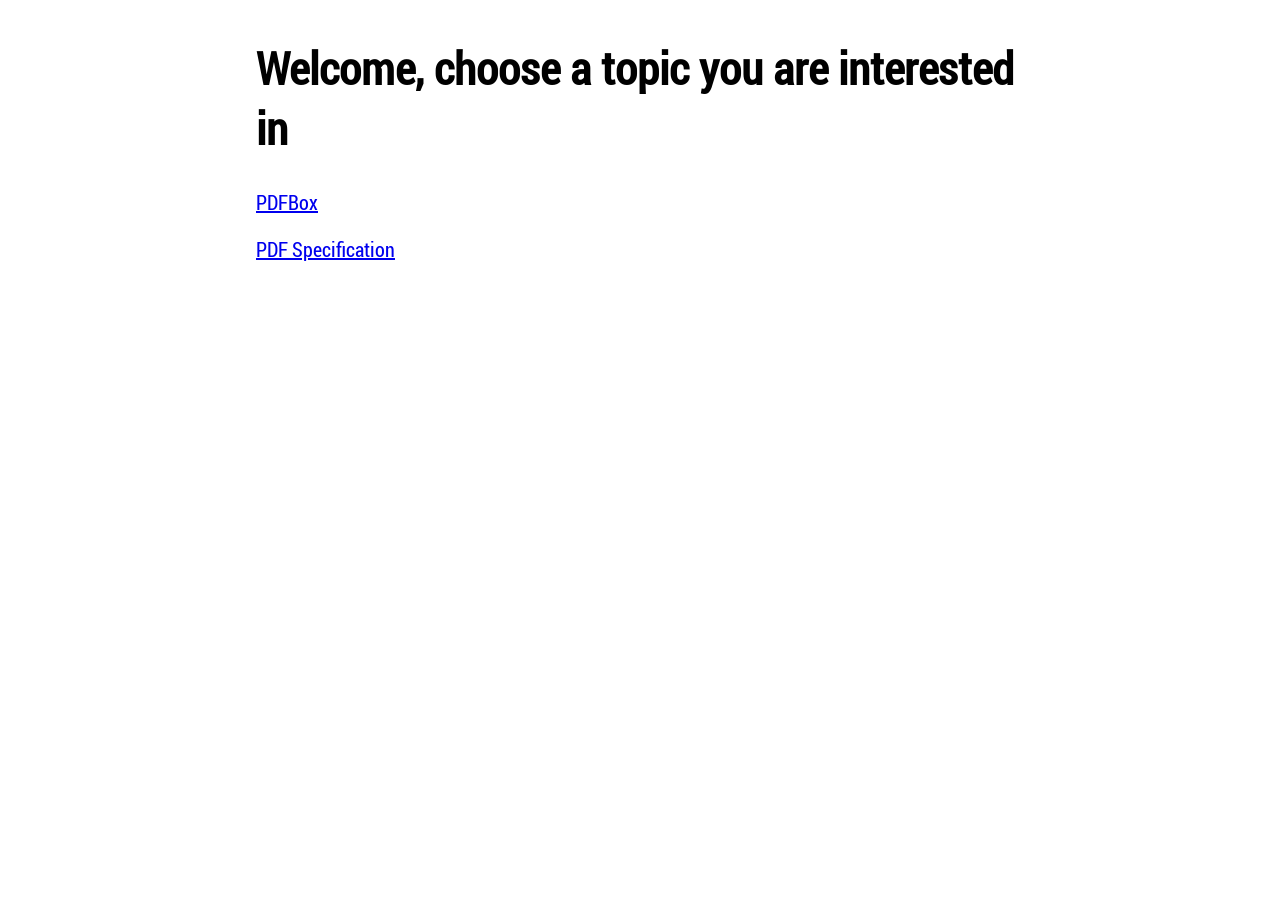
==== index.html @ 51e6b05e "First Commit" ====
<!DOCTYPE html>
<html lang="en">
<head>
  <meta charset="utf-8">
  <title>Welcome</title>
  <link type="text/css" href="main.css" rel="stylesheet">
  <script data-ad-client="ca-pub-6036394186995610" async src="https://pagead2.googlesyndication.com/pagead/js/adsbygoogle.js"></script>
</head>
<body>
  <h1>Welcome, choose a topic you are interested in</h1>
  <p><a href="pdfbox/main.html">PDFBox</a></p>
  <p> <a href="pdfSpecification/main.html">PDF Specification</a></p>
</body>
</html>
---- main.css ----
@font-face{
	font-family:'roboto_condensedregular';
	src:url('fonts/RobotoCondensed-Regular-webfont.woff');
}

body{
    font-family: 'roboto_condensedregular', sans-serif;
    font-size: 20px;
    margin-left: 20%;
    margin-right: 20%;
    margin-top: 3%;
}

h1{
    font-family: 'roboto_condensedregular', sans-serif;
    font-size: 45px;
}
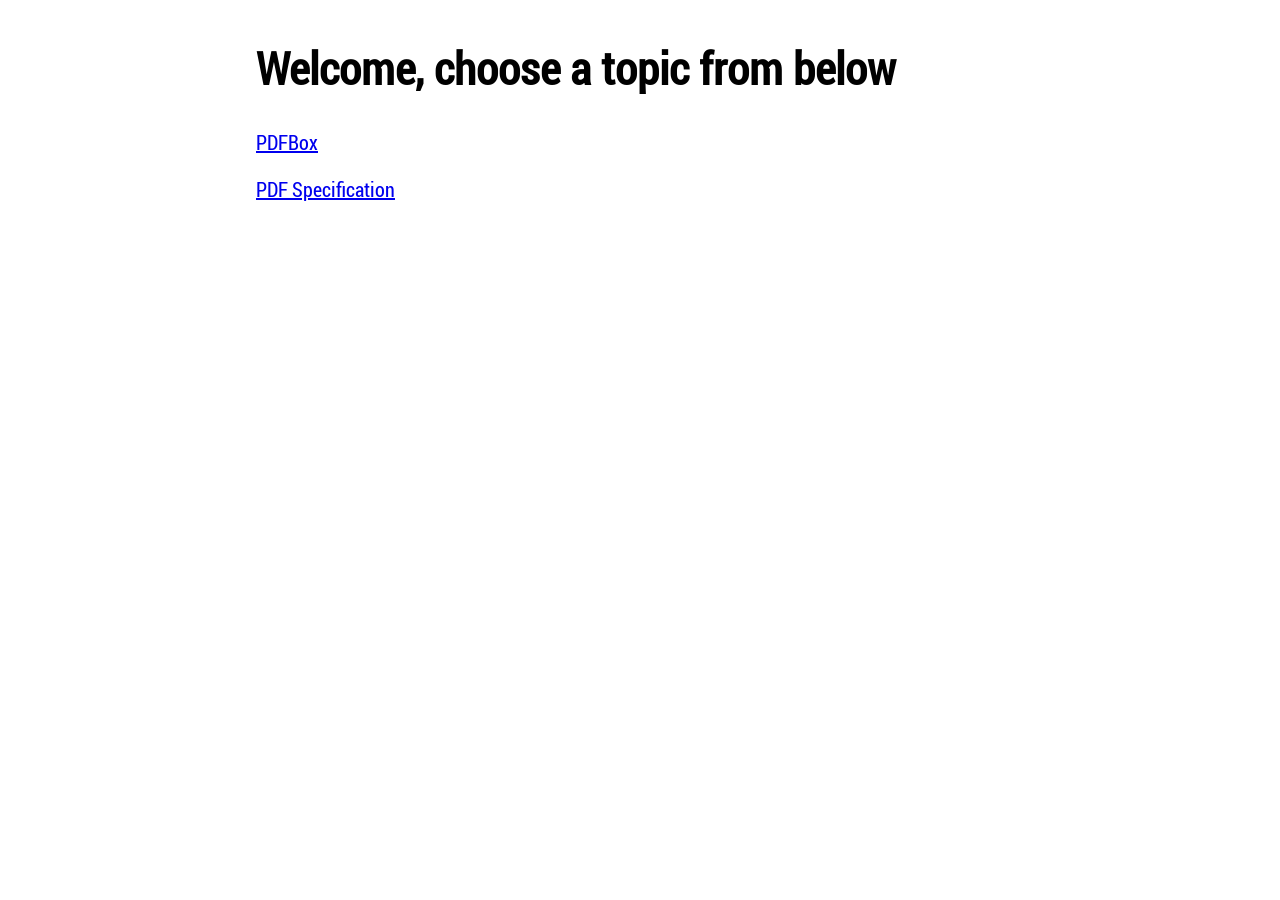
==== commit cb98c331: "Change to index file" ====
--- a/index.html
+++ b/index.html
@@ -7,7 +7,7 @@
   <script data-ad-client="ca-pub-6036394186995610" async src="https://pagead2.googlesyndication.com/pagead/js/adsbygoogle.js"></script>
 </head>
 <body>
-  <h1>Welcome, choose a topic you are interested in</h1>
+  <h1>Welcome, choose a topic from below</h1>
   <p><a href="pdfbox/main.html">PDFBox</a></p>
   <p> <a href="pdfSpecification/main.html">PDF Specification</a></p>
 </body>
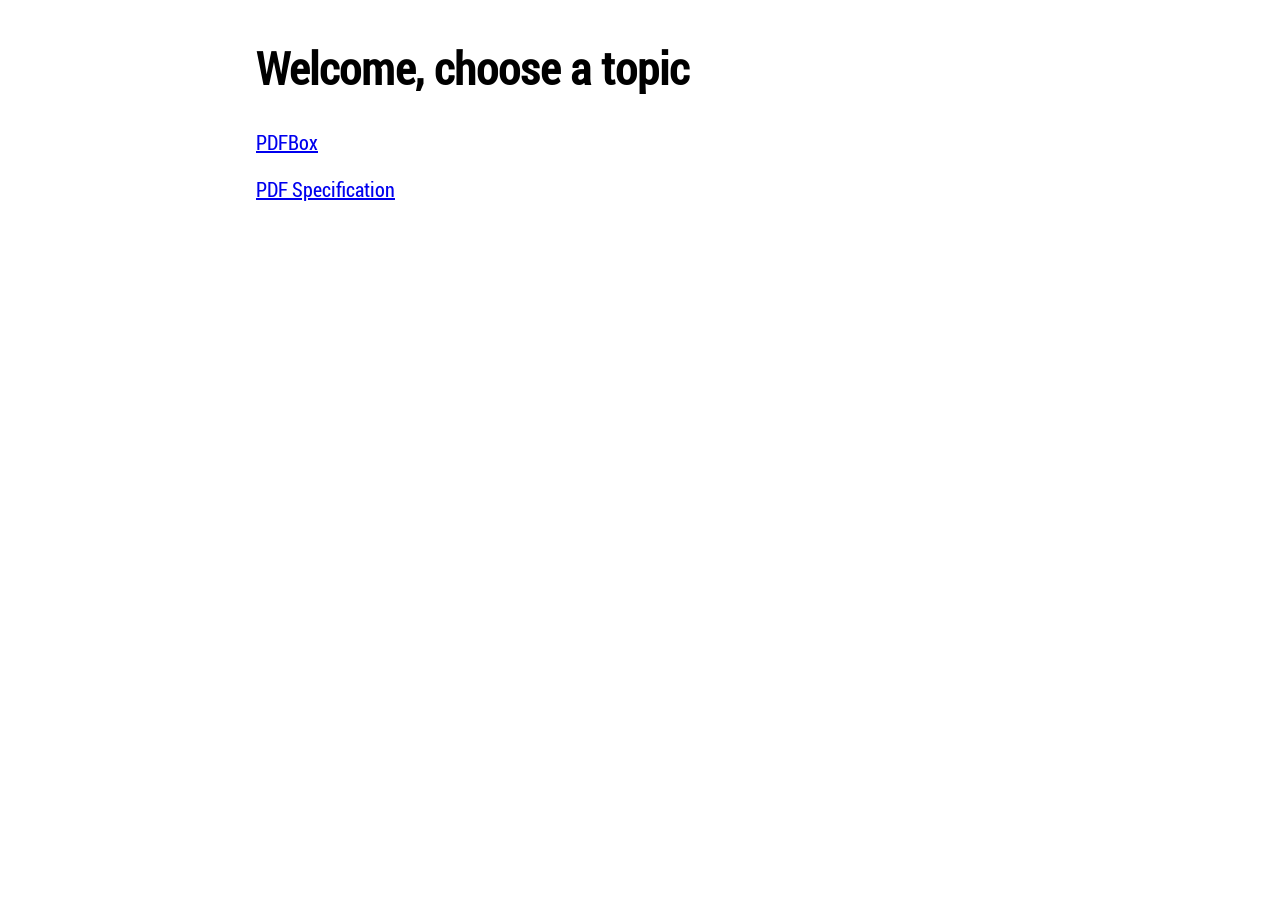
==== commit b686462f: "Small change in index file" ====
--- a/index.html
+++ b/index.html
@@ -7,7 +7,7 @@
   <script data-ad-client="ca-pub-6036394186995610" async src="https://pagead2.googlesyndication.com/pagead/js/adsbygoogle.js"></script>
 </head>
 <body>
-  <h1>Welcome, choose a topic from below</h1>
+  <h1>Welcome, choose a topic</h1>
   <p><a href="pdfbox/main.html">PDFBox</a></p>
   <p> <a href="pdfSpecification/main.html">PDF Specification</a></p>
 </body>
